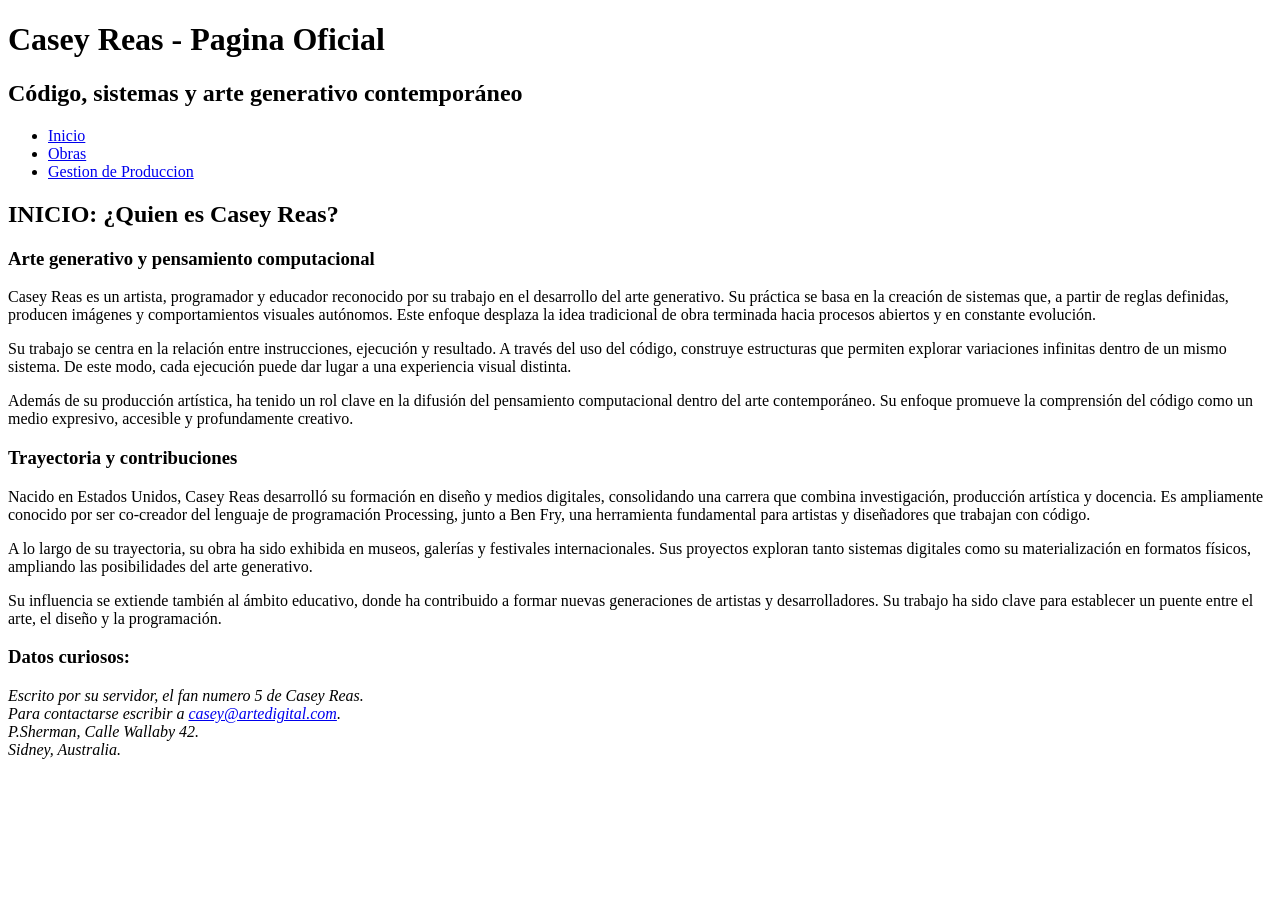
==== index.html @ 2720151e "html con info. y admi. de archivos" ====
<!DOCTYPE html>
<html lang="es">
<head>
	<meta charset="utf-8">
	<meta name="viewport" content="width=device-width, initial-scale=1">
	<link rel="stylesheet" type="text/css" href="css/estilos.css">
	<!-- link de google fonts -->
	<link rel="preconnect" href="https://fonts.googleapis.com">
	<link rel="preconnect" href="https://fonts.gstatic.com" crossorigin>
	<link href="https://fonts.googleapis.com/css2?family=Abel&family=Arvo:ital,wght@0,400;0,700;1,400;1,700&family=Figtree:ital,wght@0,300..900;1,300..900&family=Lato:ital,wght@0,100;0,300;0,400;0,700;0,900;1,100;1,300;1,400;1,700;1,900&family=Ubuntu:ital,wght@0,300;0,400;0,500;0,700;1,300;1,400;1,500;1,700&display=swap" rel="stylesheet">
	<title>Inicio - Casey Reas</title>
</head>

<body>
	<div id="contendor">
		<header>
			<h1>Casey Reas - Pagina Oficial</h1>
			<h2>Código, sistemas y arte generativo contemporáneo</h2>
		</header>

		<nav>
			<ul>
				<li><a href="index.html" target="_self">Inicio</a></li>
		        <li><a href="obras.html" target="_self">Obras</a></li>
		        <li><a href="gestion.html" target="_self">Gestion de Produccion</a></li>
			</ul>
		</nav>

		<main>
			<section id="tresColumnas">
				<h2>INICIO: ¿Quien es Casey Reas?</h2>
				<article>
					<h3>Arte generativo y pensamiento computacional</h3>
					<p>Casey Reas es un artista, programador y educador reconocido por su trabajo en el desarrollo del arte generativo. Su práctica se basa en la creación de sistemas que, a partir de reglas definidas, producen imágenes y comportamientos visuales autónomos. Este enfoque desplaza la idea tradicional de obra terminada hacia procesos abiertos y en constante evolución.</p>
					<p>Su trabajo se centra en la relación entre instrucciones, ejecución y resultado. A través del uso del código, construye estructuras que permiten explorar variaciones infinitas dentro de un mismo sistema. De este modo, cada ejecución puede dar lugar a una experiencia visual distinta.</p>
					<p>Además de su producción artística, ha tenido un rol clave en la difusión del pensamiento computacional dentro del arte contemporáneo. Su enfoque promueve la comprensión del código como un medio expresivo, accesible y profundamente creativo.</p>
				</article>
				<article>
					<h3>Trayectoria y contribuciones</h3>
					<p>Nacido en Estados Unidos, Casey Reas desarrolló su formación en diseño y medios digitales, consolidando una carrera que combina investigación, producción artística y docencia. Es ampliamente conocido por ser co-creador del lenguaje de programación Processing, junto a Ben Fry, una herramienta fundamental para artistas y diseñadores que trabajan con código.</p>
					<p>A lo largo de su trayectoria, su obra ha sido exhibida en museos, galerías y festivales internacionales. Sus proyectos exploran tanto sistemas digitales como su materialización en formatos físicos, ampliando las posibilidades del arte generativo.</p>
					<p>Su influencia se extiende también al ámbito educativo, donde ha contribuido a formar nuevas generaciones de artistas y desarrolladores. Su trabajo ha sido clave para establecer un puente entre el arte, el diseño y la programación.</p>
				</article>
				<article>
					<h3>Datos curiosos:</h3>
				</article>
			</section>
		</main>

		<footer>
			<address>
			<p>Escrito por su servidor, el fan numero 5 de Casey Reas.<br>
			Para contactarse escribir a <a href="mailto:casey@artedigital.com">casey@artedigital.com</a>.<br>
			P.Sherman, Calle Wallaby 42.<br>
			Sidney, Australia.</p>
			</address>
		</footer>
	</div>
</body>
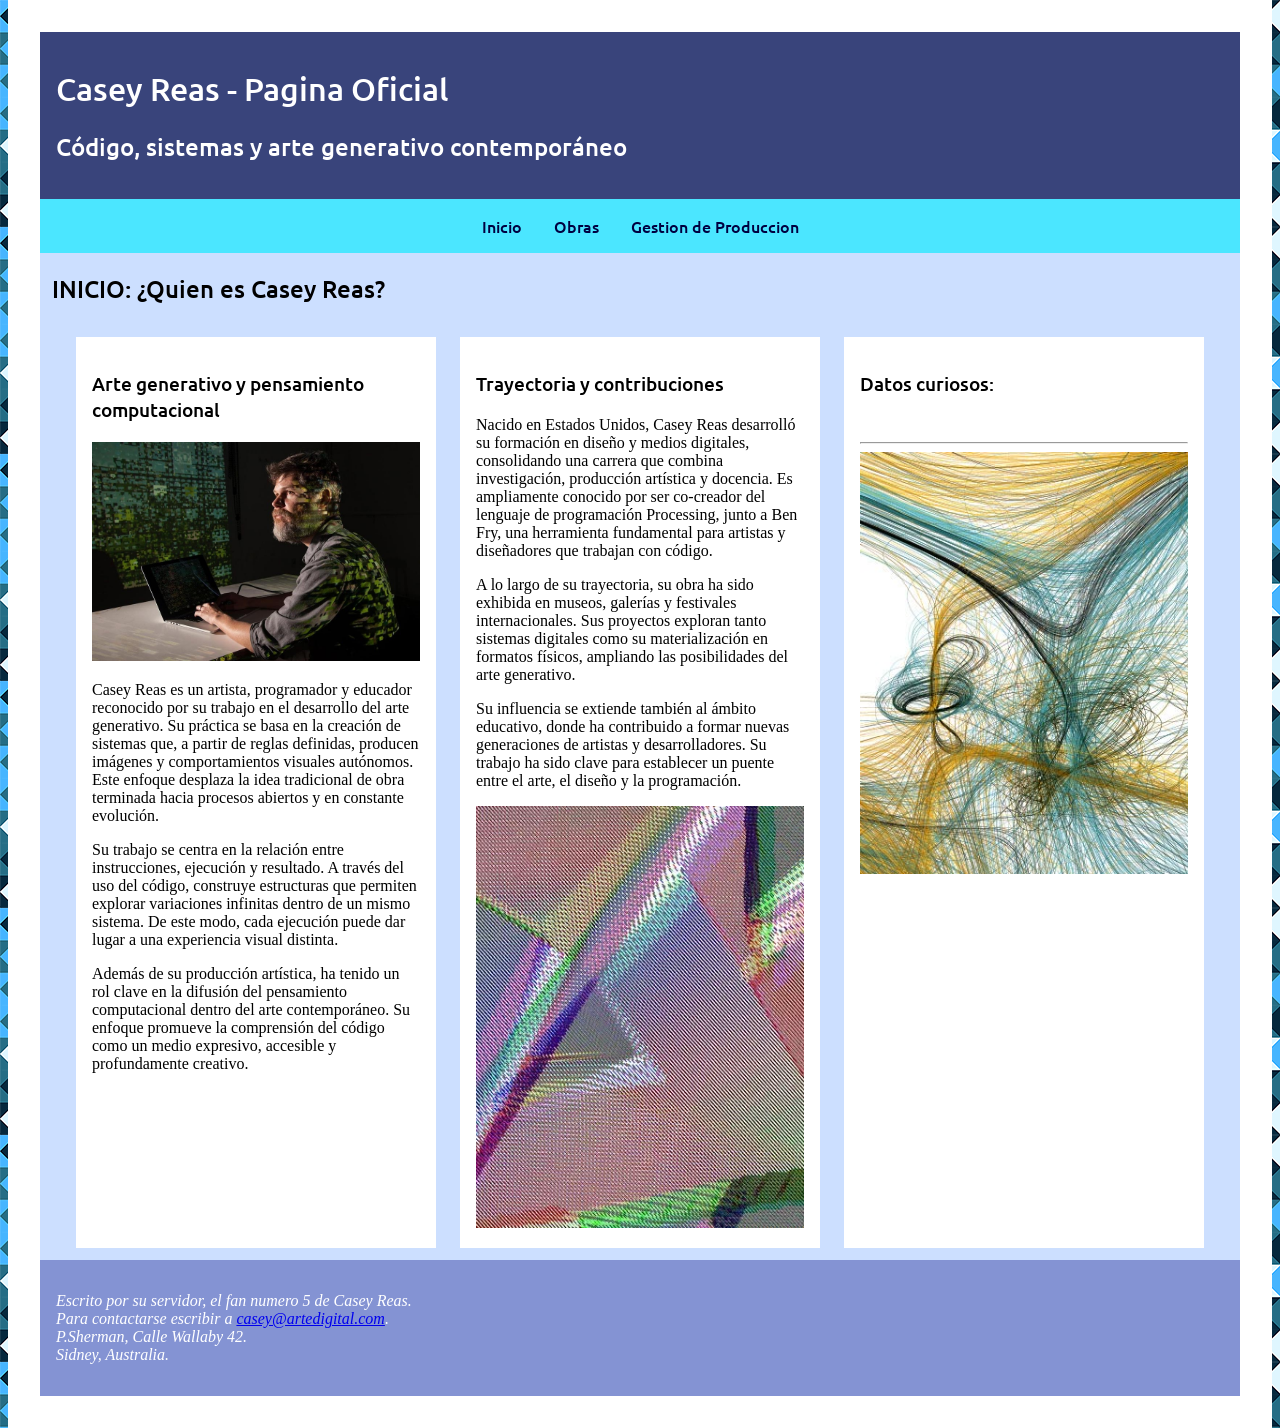
==== commit cf5f8848: "css trabahado y html con imagenes" ====
--- a/index.html
+++ b/index.html
@@ -4,15 +4,15 @@
 	<meta charset="utf-8">
 	<meta name="viewport" content="width=device-width, initial-scale=1">
 	<link rel="stylesheet" type="text/css" href="css/estilos.css">
+	
 	<!-- link de google fonts -->
 	<link rel="preconnect" href="https://fonts.googleapis.com">
 	<link rel="preconnect" href="https://fonts.gstatic.com" crossorigin>
 	<link href="https://fonts.googleapis.com/css2?family=Abel&family=Arvo:ital,wght@0,400;0,700;1,400;1,700&family=Figtree:ital,wght@0,300..900;1,300..900&family=Lato:ital,wght@0,100;0,300;0,400;0,700;0,900;1,100;1,300;1,400;1,700;1,900&family=Ubuntu:ital,wght@0,300;0,400;0,500;0,700;1,300;1,400;1,500;1,700&display=swap" rel="stylesheet">
 	<title>Inicio - Casey Reas</title>
 </head>
-
 <body>
-	<div id="contendor">
+	<div id="contenedor">
 		<header>
 			<h1>Casey Reas - Pagina Oficial</h1>
 			<h2>Código, sistemas y arte generativo contemporáneo</h2>
@@ -31,6 +31,7 @@
 				<h2>INICIO: ¿Quien es Casey Reas?</h2>
 				<article>
 					<h3>Arte generativo y pensamiento computacional</h3>
+					<img src="img/reas.jpg" alt="Fotografia de Casey Reas sentado en un escritorio con su computadora mientras un proyector lo ilumina por detras">
 					<p>Casey Reas es un artista, programador y educador reconocido por su trabajo en el desarrollo del arte generativo. Su práctica se basa en la creación de sistemas que, a partir de reglas definidas, producen imágenes y comportamientos visuales autónomos. Este enfoque desplaza la idea tradicional de obra terminada hacia procesos abiertos y en constante evolución.</p>
 					<p>Su trabajo se centra en la relación entre instrucciones, ejecución y resultado. A través del uso del código, construye estructuras que permiten explorar variaciones infinitas dentro de un mismo sistema. De este modo, cada ejecución puede dar lugar a una experiencia visual distinta.</p>
 					<p>Además de su producción artística, ha tenido un rol clave en la difusión del pensamiento computacional dentro del arte contemporáneo. Su enfoque promueve la comprensión del código como un medio expresivo, accesible y profundamente creativo.</p>
@@ -40,9 +41,13 @@
 					<p>Nacido en Estados Unidos, Casey Reas desarrolló su formación en diseño y medios digitales, consolidando una carrera que combina investigación, producción artística y docencia. Es ampliamente conocido por ser co-creador del lenguaje de programación Processing, junto a Ben Fry, una herramienta fundamental para artistas y diseñadores que trabajan con código.</p>
 					<p>A lo largo de su trayectoria, su obra ha sido exhibida en museos, galerías y festivales internacionales. Sus proyectos exploran tanto sistemas digitales como su materialización en formatos físicos, ampliando las posibilidades del arte generativo.</p>
 					<p>Su influencia se extiende también al ámbito educativo, donde ha contribuido a formar nuevas generaciones de artistas y desarrolladores. Su trabajo ha sido clave para establecer un puente entre el arte, el diseño y la programación.</p>
+					<img src="img/reas-1.jpg" alt="Fotografia de una obra de Casey Reas donde podemos visualizar lineas de colores RGB que forman triangulos de diversos tamaños">
 				</article>
 				<article>
 					<h3>Datos curiosos:</h3>
+					<br>
+					<hr>
+					<img src="img/reas-2.jpg" alt="Fotografia de una obra de Casey Reas donde podemos visualizar lineas como si fueran hilos finos, de color amarillo, negro y celeste, en un fondo blanco que forman curvas y circulos">
 				</article>
 			</section>
 		</main>
--- a/css/estilos.css
+++ b/css/estilos.css
@@ -0,0 +1,110 @@
+/*imagen de fondo y centrar el div*/
+body {background-image: URL("../img/fondo.png");
+	  margin: 0;
+      background-color: #ececec;
+      display: flex;
+      justify-content: center;}
+
+/*atributo id del elemento div que contiene todo lo que esta en el body*/
+#contenedor{max-width: 75rem;
+    		width: 100%;
+    		background-color: white;
+    		padding: 2rem;}
+
+/*uso de google fonts*/
+h1, h2, h3, h4, nav {font-family: "Ubuntu", sans-serif;
+  					font-weight: 500;
+  					font-style: normal}
+
+header, footer {background-color: rgb(57, 68, 123);
+				color: 	white;
+				padding: 1rem;
+				margin: 0;}
+
+/*estilos del menu*/
+nav {text-align: center;
+	background-color: rgb(75, 230, 255);}
+
+nav ul {list-style-type: none;
+		display: flex;
+		justify-content: center;
+		padding: 1rem;
+		margin: 0;}
+
+nav li {display: inline-block;}
+
+nav a {text-decoration: none;
+		padding: 1rem;}
+
+nav a:link {background-color: rgb(75, 230, 255);
+			color: rgb(0, 0, 64);}
+nav a:visited {background-color: rgb(75, 230, 255);
+				color: rgb(0, 0, 64);}
+nav a:hover {background-color: rgb(195, 230, 255);
+			color: gray;}
+nav a:active {background-color:	white;
+				color: black;}
+
+/*columna general para demas paginas de una sola columna*/
+.columna {background-color: #ccdfff;
+			display: flex;
+			flex-direction: row;
+			flex-wrap: wrap;
+			justify-content: center;}
+
+.columna article {background-color: white;
+					width: 22%;
+  					margin: 1%;
+    				padding: 1rem;
+    				box-sizing: border-box;}
+
+.columna h2 {width: 100%;
+			margin-left: 1%;}
+
+/*Estilo para la 1ra pagina y sus 3 columnas*/
+#tresColumnas {background-color: #ccdfff;
+				display: flex;
+				flex-direction: row;
+				flex-wrap: wrap;
+				justify-content: center;
+				align-items: stretch;}
+
+#tresColumnas article {background-color: white;
+    					width: 30%;
+    					margin: 1%;
+    					padding: 1rem;
+    					box-sizing: border-box;}
+
+#tresColumnas h2 {width: 100%;
+				margin-left: 1%;}
+
+/*Estilo para la 2da pagina y sus 2 columnas*/
+#dosColumnas {background-color: #ccdfff;
+			display: flex;
+			flex-direction: row;
+			flex-wrap: wrap;
+			justify-content: center;
+			align-items: stretch;}
+
+#dosColumnas h2 {width: 100%;
+				margin-left: 1%;}
+
+.grande {background-color: white;
+    		margin: 1rem;
+    		padding: 1rem;
+		    width: 60%;
+    		box-sizing: border-box;}
+
+.chico {background-color: white;
+    	margin: 1rem;
+    	padding: 1rem;
+    	width: 30%;
+    	box-sizing: border-box;}
+
+/*imagenes para que se acomoden a las columnas, para esto utilice chat gpt, xq no sabia como hacerlo*/
+
+img {width: 100%;
+	height: auto;}
+
+footer {background-color: #8493d3;
+		color: white;}
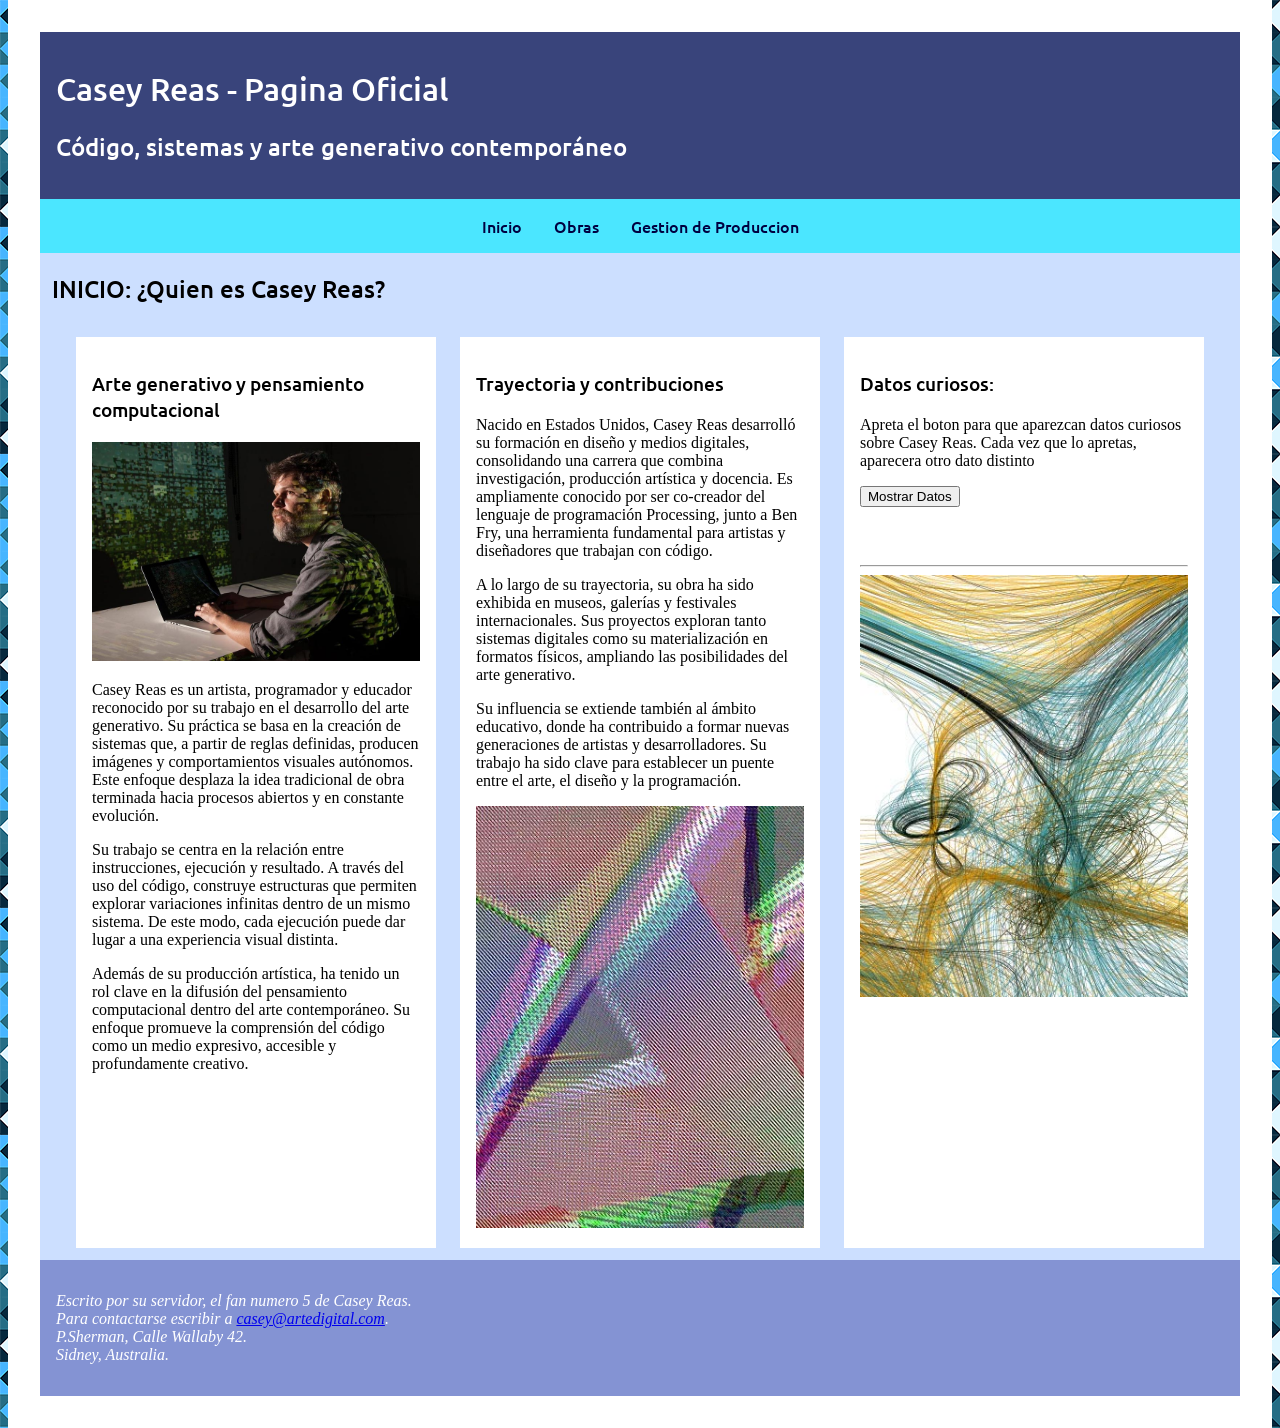
==== commit 0c91097b: "java script agregado y sitio terminado" ====
--- a/index.html
+++ b/index.html
@@ -45,6 +45,9 @@
 				</article>
 				<article>
 					<h3>Datos curiosos:</h3>
+					<p>Apreta el boton para que aparezcan datos curiosos sobre Casey Reas. Cada vez que lo apretas, aparecera otro dato distinto</p>
+					<button id="dato" name="dato">Mostrar Datos</button>
+					<p id="datosCuriosos"></p>
 					<br>
 					<hr>
 					<img src="img/reas-2.jpg" alt="Fotografia de una obra de Casey Reas donde podemos visualizar lineas como si fueran hilos finos, de color amarillo, negro y celeste, en un fondo blanco que forman curvas y circulos">
@@ -61,4 +64,5 @@
 			</address>
 		</footer>
 	</div>
+	<script src="js/datos_script.js"></script>
 </body>
--- a/css/estilos.css
+++ b/css/estilos.css
@@ -107,4 +107,19 @@
 	height: auto;}
 
 footer {background-color: #8493d3;
-		color: white;}+		color: white;}
+
+/*estilos para los datos curiosos del index*/
+
+#datosCuriosos {background-color: rgb(57, 68, 123);
+				color: white;
+				font-size: 2rem;}
+
+/*Cambio de tamaño de las obras en la galeria de la pagina de obras*/
+#galeria {display: flex;
+			flex-wrap: wrap;}
+
+.obra {width: 17rem;
+		margin: 2rem;}
+
+.obra img {width: 100%;}
